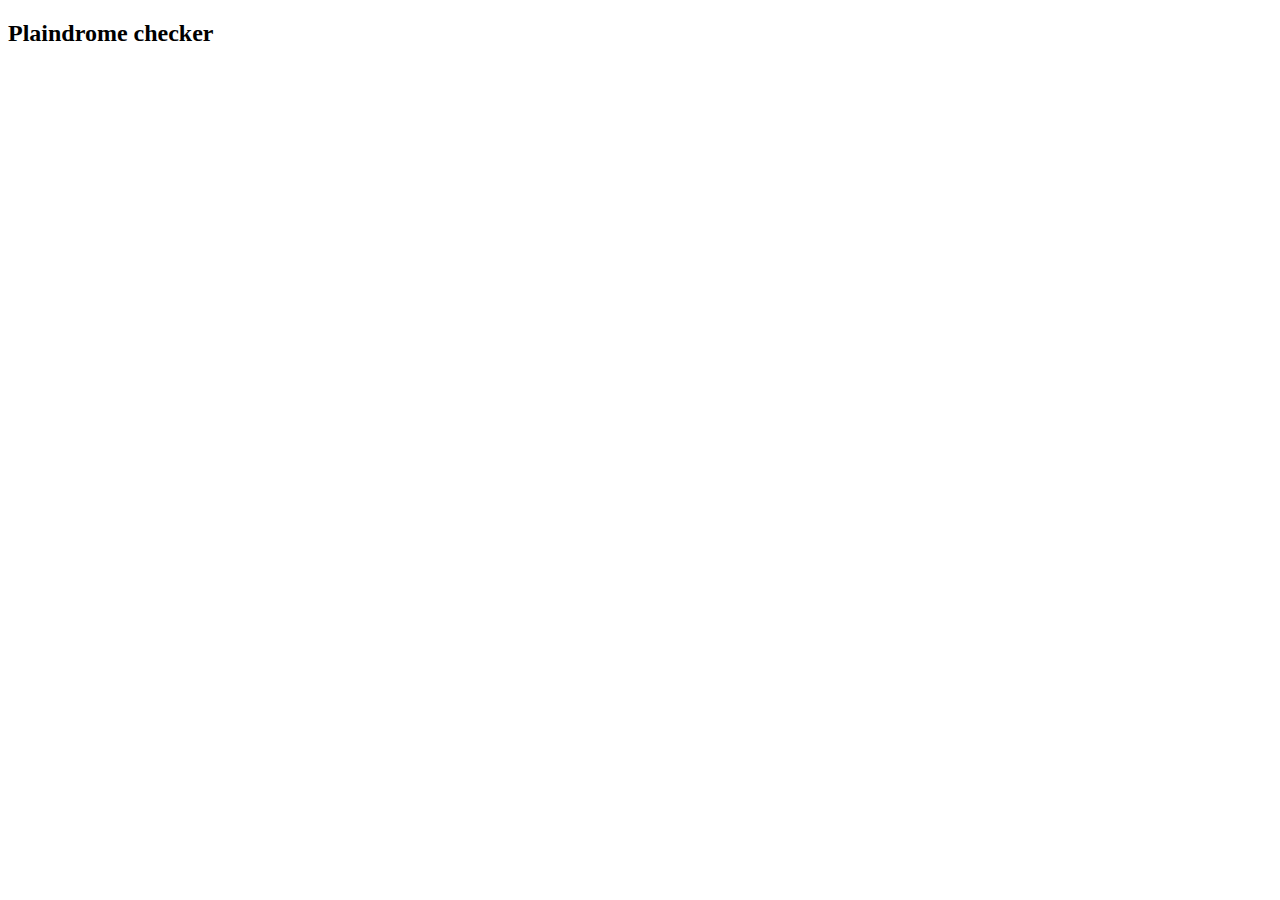
==== plaindrome-checker.html @ 8cec77eb "added a main tag in html file" ====
<!DOCTYPE html>
<html lang="en">
<head>
  <meta charset="UTF-8">
  <meta name="viewport" content="width=device-width, initial-scale=1.0">
  <title>Palindrome Checker</title>
</head>
<body>
  <main class="container">

  </main>
  <h2>Plaindrome checker</h2>
</body>
</html>
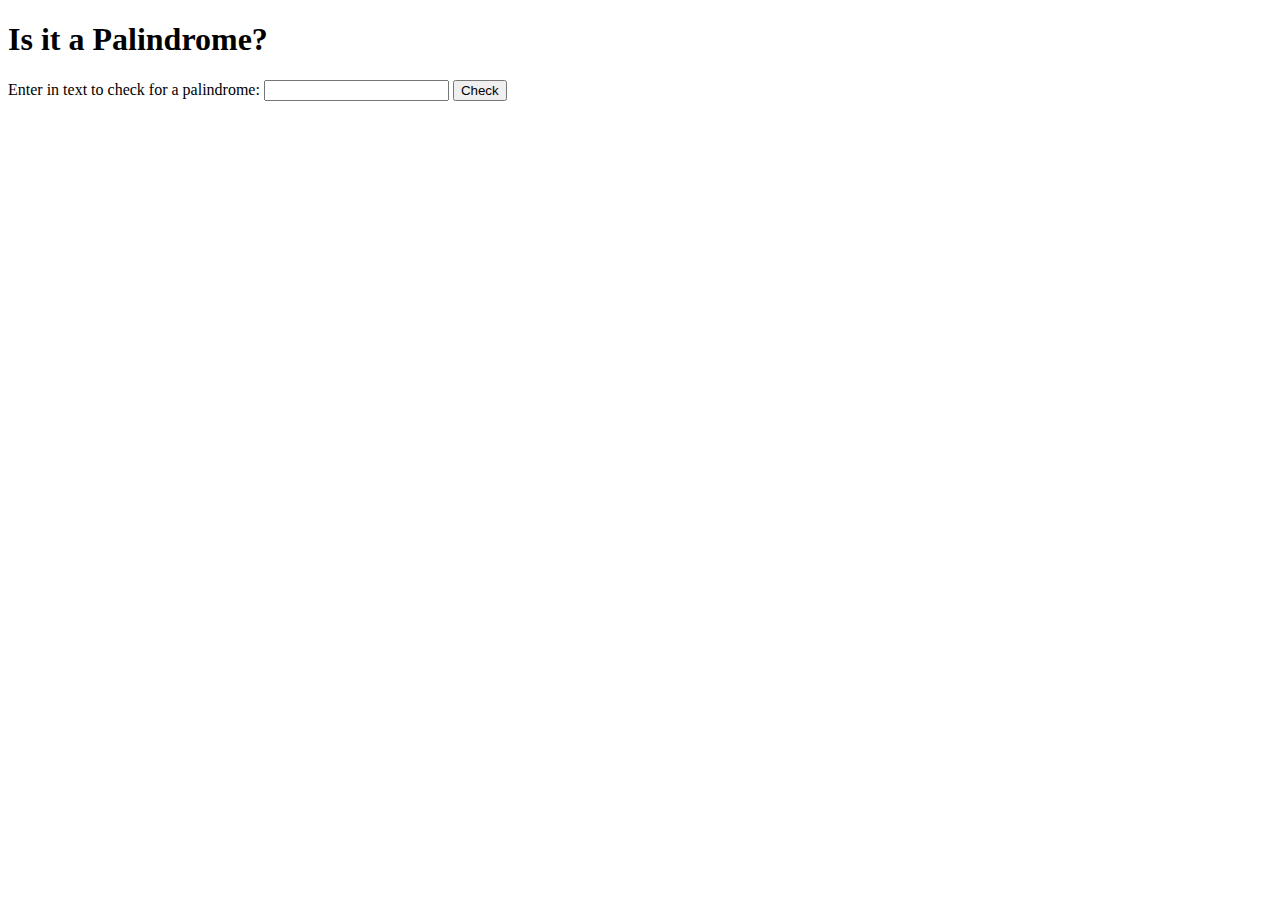
==== commit 9e55af50: "added a other div in main tag" ====
--- a/plaindrome-checker.html
+++ b/plaindrome-checker.html
@@ -7,8 +7,16 @@
 </head>
 <body>
   <main class="container">
-
+    <h1 class="title">Is it a Palindrome?</h1>
+    <div class="palindrome-div">
+      <label for="text-input">Enter in text to check for a palindrome:</label>
+      <input class="palindrome-input" id="text-input" value="" type="text" />
+      <button class="palindrome-btn" id="check-btn">Check</button>
+      <div class="results-div hidden" id="result"></div>
+    </div>
+    <div class="palindrome-definition-div">
+      
+    </div>
   </main>
-  <h2>Plaindrome checker</h2>
 </body>
 </html>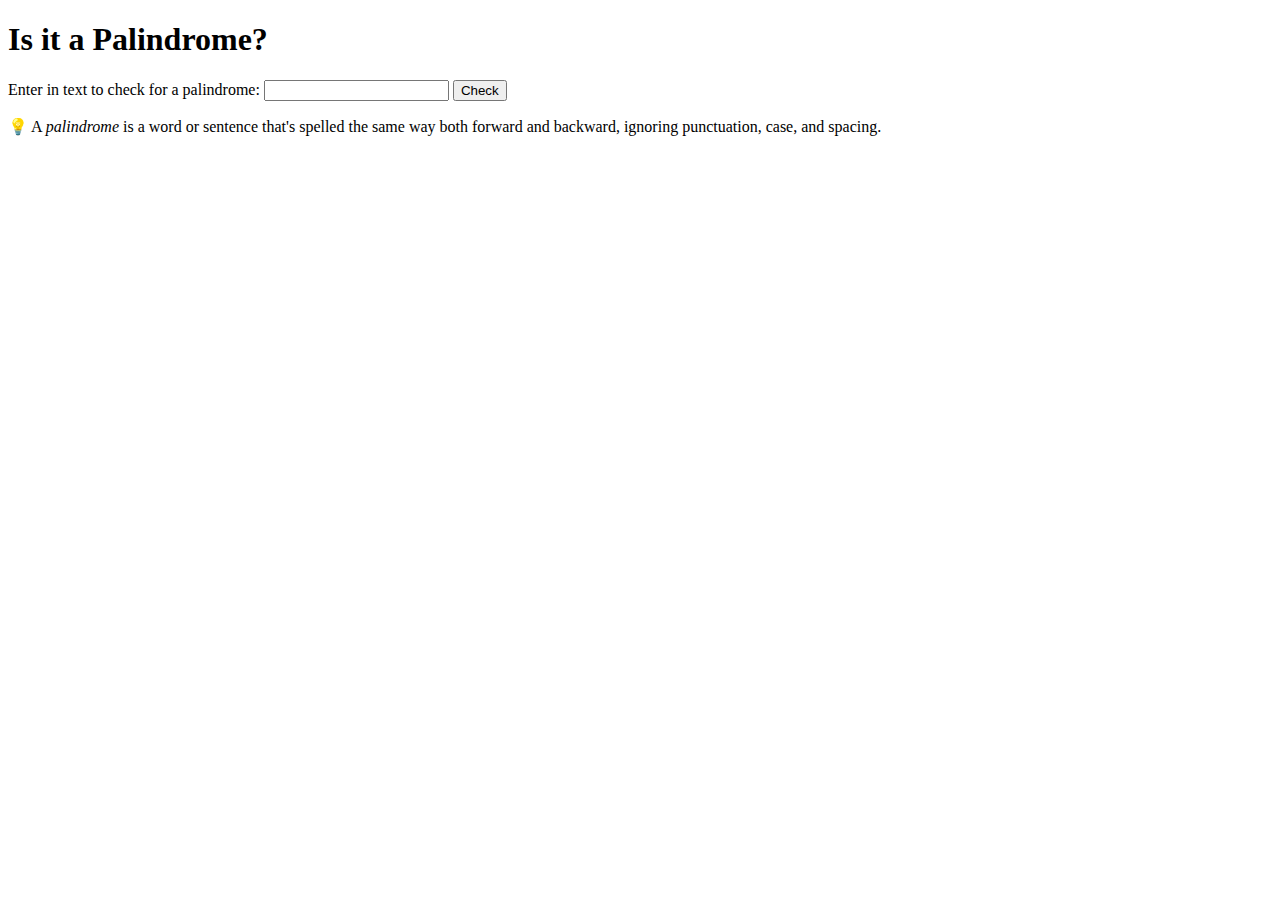
==== commit 25db42ce: "added paragraph and span in second div" ====
--- a/plaindrome-checker.html
+++ b/plaindrome-checker.html
@@ -1,22 +1,27 @@
 <!DOCTYPE html>
 <html lang="en">
-<head>
-  <meta charset="UTF-8">
-  <meta name="viewport" content="width=device-width, initial-scale=1.0">
-  <title>Palindrome Checker</title>
-</head>
-<body>
-  <main class="container">
-    <h1 class="title">Is it a Palindrome?</h1>
-    <div class="palindrome-div">
-      <label for="text-input">Enter in text to check for a palindrome:</label>
-      <input class="palindrome-input" id="text-input" value="" type="text" />
-      <button class="palindrome-btn" id="check-btn">Check</button>
-      <div class="results-div hidden" id="result"></div>
-    </div>
-    <div class="palindrome-definition-div">
-      
-    </div>
-  </main>
-</body>
+  <head>
+    <meta charset="UTF-8">
+    <meta name="viewport" content="width=device-width, initial-scale=1.0">
+    <title>Palindrome Checker</title>
+  </head>
+  <body>
+    <main class="container">
+      <h1 class="title">Is it a Palindrome?</h1>
+      <div class="palindrome-div">
+        <label for="text-input">Enter in text to check for a palindrome:</label>
+        <input class="palindrome-input" id="text-input" value="" type="text" />
+        <button class="palindrome-btn" id="check-btn">Check</button>
+        <div class="results-div hidden" id="result"></div>
+      </div>
+      <div class="palindrome-definition-div">
+        <p class="palindrome-definition">
+          <span role="img" aria-label="light-bulb">&#128161;</span>
+          A <dfn>palindrome</dfn> is a word or sentence that's spelled the same
+          way both forward and backward, ignoring punctuation, case, and
+          spacing.
+        </p>
+      </div>
+    </main>
+  </body>
 </html>